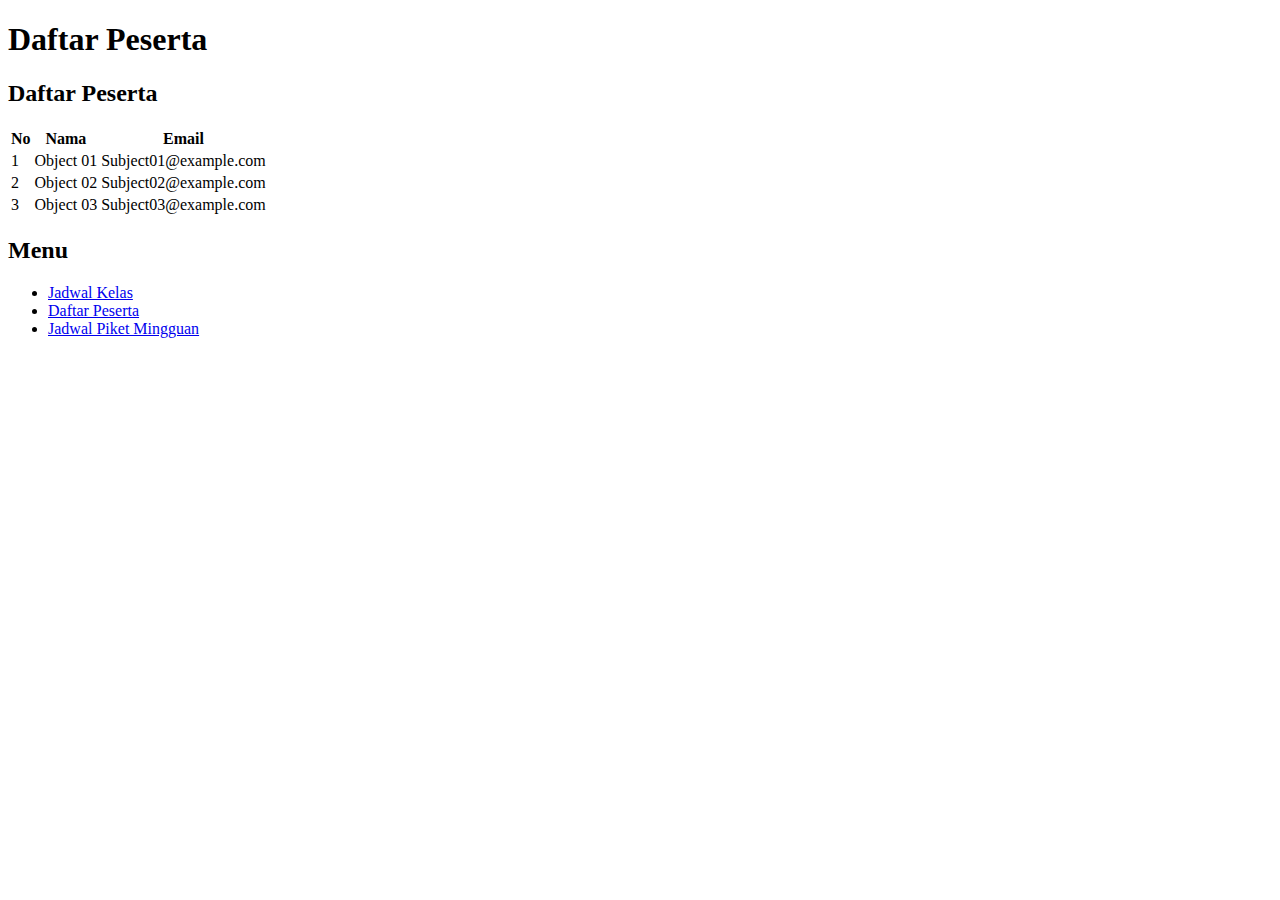
==== daftar-peserta.html @ d7a15620 "Update and rename jadwal-kelas.html to daftar-peserta.html" ====
<!DOCTYPE html>
<html lang="id">
<head>
    <meta charset="UTF-8">
    <meta name="viewport" content="width=device-width, initial-scale=1.0">
    <title>Daftar Peserta</title>
    <link rel="stylesheet" href="styles/styles.css">
</head>
<body>
    <header>
        <h1 class="title">Daftar Peserta</h1>
    </header>

    <div class="container">
        <div class="main-content">
            <h2>Daftar Peserta</h2>
            <table>
                <thead>
                    <tr>
                        <th>No</th>
                        <th>Nama</th>
                        <th>Email</th>
                    </tr>
                </thead>
                <tbody>
                    <tr>
                        <td>1</td>
                        <td>Object 01</td>
                        <td>Subject01@example.com</td>
                    </tr>
                    <tr>
                        <td>2</td>
                        <td>Object 02</td>
                        <td>Subject02@example.com</td>
                    </tr>
                    <tr>
                        <td>3</td>
                        <td>Object 03</td>
                        <td>Subject03@example.com</td>
                    </tr>
                </tbody>
            </table>
        </div>

        <div class="sidebar">
            <h2>Menu</h2>
            <ul>
                <li><a href="index.html">Jadwal Kelas</a></li>
                <li><a href="daftar-peserta.html">Daftar Peserta</a></li>
                <li><a href="jadwal-piket.html">Jadwal Piket Mingguan</a></li>
            </ul>
        </div>
    </div>
</body>
</html>
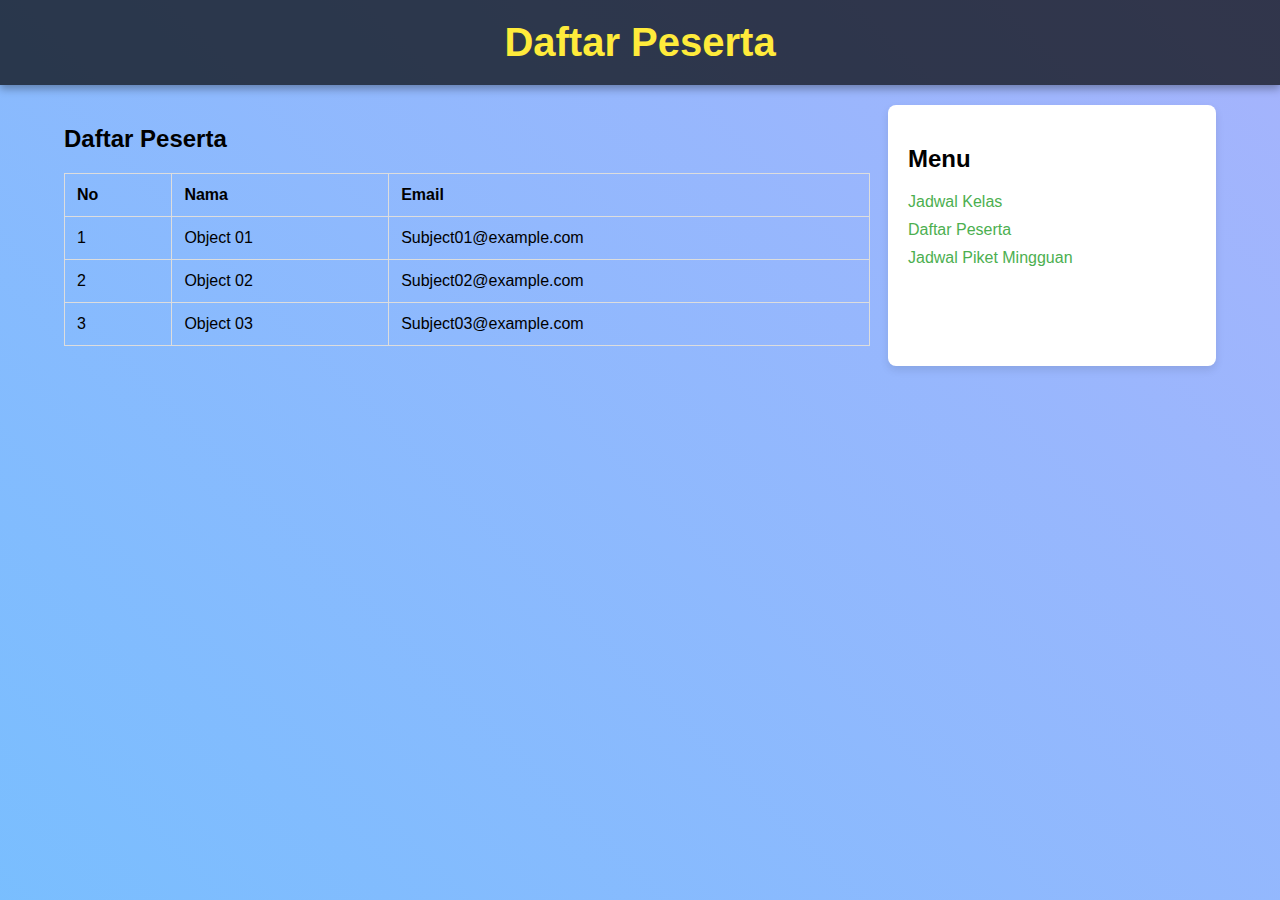
==== commit 708988ac: "Update daftar-peserta.html" ====
--- a/daftar-peserta.html
+++ b/daftar-peserta.html
@@ -4,7 +4,7 @@
     <meta charset="UTF-8">
     <meta name="viewport" content="width=device-width, initial-scale=1.0">
     <title>Daftar Peserta</title>
-    <link rel="stylesheet" href="styles/styles.css">
+    <link rel="stylesheet" href="index.css">
 </head>
 <body>
     <header>
--- a/index.css
+++ b/index.css
@@ -0,0 +1,99 @@
+/* Mengatur tampilan umum halaman */
+body {
+    font-family: 'Roboto', sans-serif;
+    margin: 0;
+    padding: 0;
+    background: linear-gradient(45deg, #6cc1ff, #f4a1f9);
+    background-size: 400% 400%;
+    animation: gradientAnimation 15s ease infinite;
+}
+
+/* Animasi gradien */
+@keyframes gradientAnimation {
+    0% {
+        background-position: 0% 0%;
+    }
+    50% {
+        background-position: 100% 100%;
+    }
+    100% {
+        background-position: 0% 0%;
+    }
+}
+
+/* Gaya header */
+header {
+    background: rgba(0, 0, 0, 0.7);
+    color: #fff;
+    padding: 20px 0;
+    text-align: center;
+    box-shadow: 0 4px 8px rgba(0, 0, 0, 0.3);
+}
+
+/* Gaya judul */
+.title {
+    color: #ffeb3b; /* Warna kuning cerah untuk judul */
+    font-size: 2.5em; /* Ukuran font yang lebih besar */
+    margin: 0;
+}
+
+/* Gaya kontainer utama */
+.container {
+    width: 90%;
+    max-width: 1200px;
+    margin: auto;
+    padding: 20px;
+    display: flex;
+    justify-content: space-between;
+}
+
+/* Gaya konten utama */
+.main-content {
+    width: 70%;
+}
+
+/* Gaya sidebar */
+.sidebar {
+    width: 25%;
+    background: #fff;
+    border-radius: 8px;
+    padding: 20px;
+    box-shadow: 0 4px 8px rgba(0, 0, 0, 0.1);
+}
+
+.sidebar ul {
+    list-style: none;
+    padding: 0;
+}
+
+.sidebar ul li {
+    margin-bottom: 10px;
+}
+
+.sidebar ul li a {
+    text-decoration: none;
+    color: #4caf50;
+}
+
+.sidebar ul li a:hover {
+    text-decoration: underline;
+}
+
+/* Gaya tabel */
+table {
+    width: 100%;
+    border-collapse: collapse;
+    margin: 20px 0;
+}
+
+table, th, td {
+    border: 1px solid #ddd;
+}
+
+th, td {
+    padding: 12px;
+    text-align: left;
+}
+
+th {
+    background
